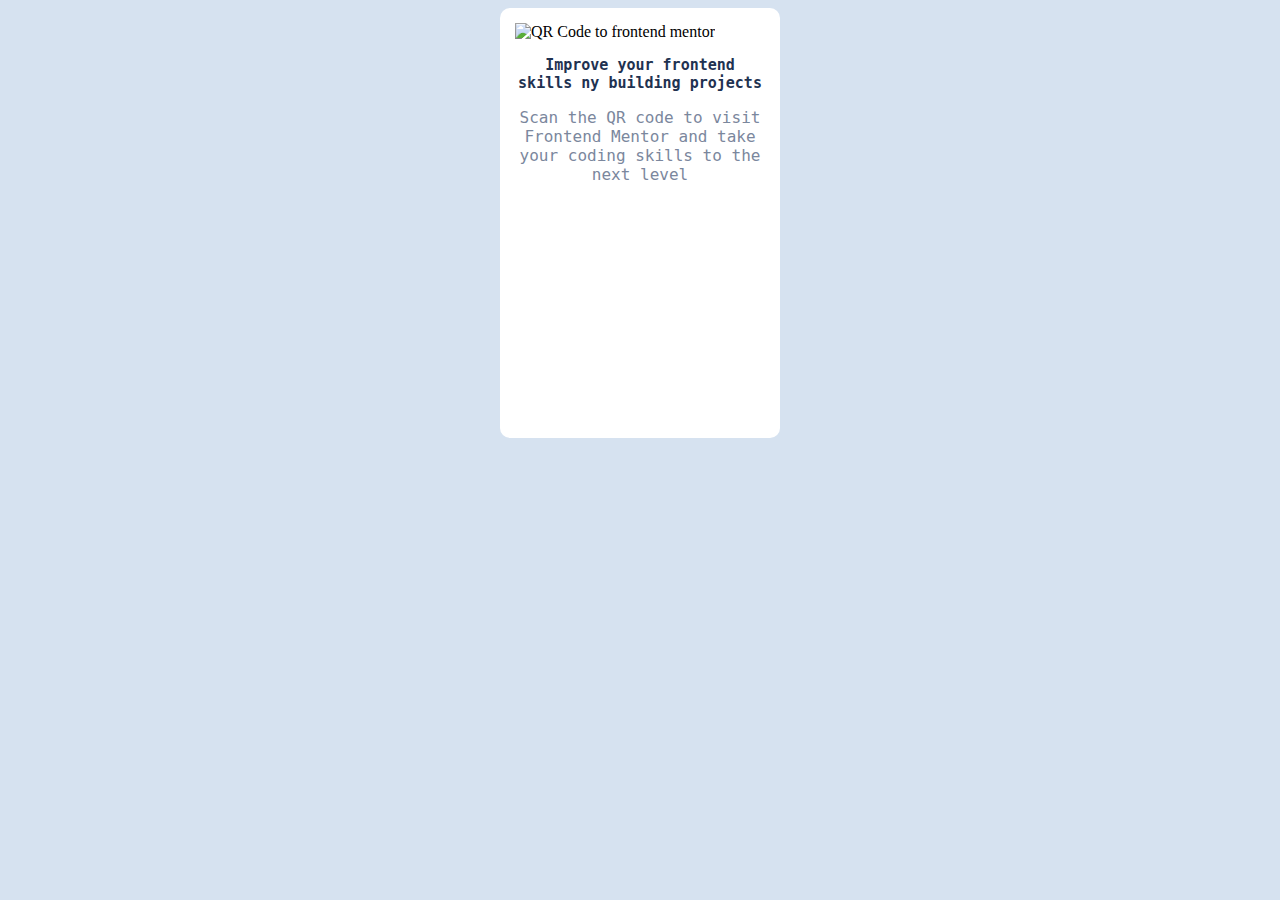
==== qr-code-component-main/qr-code.html @ d8cbbb6a "inital" ====
<!DOCTYPE html>
<html>
    <head>
        <title>
            QR Code Component
        </title>
        <link rel="stylesheet" href="styles.css">
    </head>
    <body>
        <div class="border">
            <img src= "C:\Users\USER\Documents\Projects\Frontend Mentor Projects\qr-code-component-main\qr-code-component-main\images\image-qr-code.png" alt="QR Code to frontend mentor" class= "imageSize">
            <p class="mainText">Improve your frontend skills ny building projects</p>
            <p class="subText">Scan the QR code to visit Frontend Mentor and take your coding skills to the next level</p>
        </div>
    </body>
</html>
---- qr-code-component-main/styles.css ----
body {
    background-color: hsl(212, 45%, 89%);
}

.mainText {
    font-size: 15px;
    color: hsl(218, 44%, 22%);
    font-family: 'Outfit', 'monospace';
    font-weight: 700;
    text-align: center;
}

.subText {
    color: hsl(220, 15%, 55%);
    font-family: 'Outfit', 'monospace';
    font-weight: 400;
    text-align: center;
}

.imageSize {
    width: 250px;
}

.border {
    width: 250px;
    height: 400px;
    background-color: hsl(0, 0%, 100%);
    padding: 15px;
    border-radius: 10px;
    margin: auto;
}

.center {
    display: flex;
  justify-content: center;
  align-items: center;
}
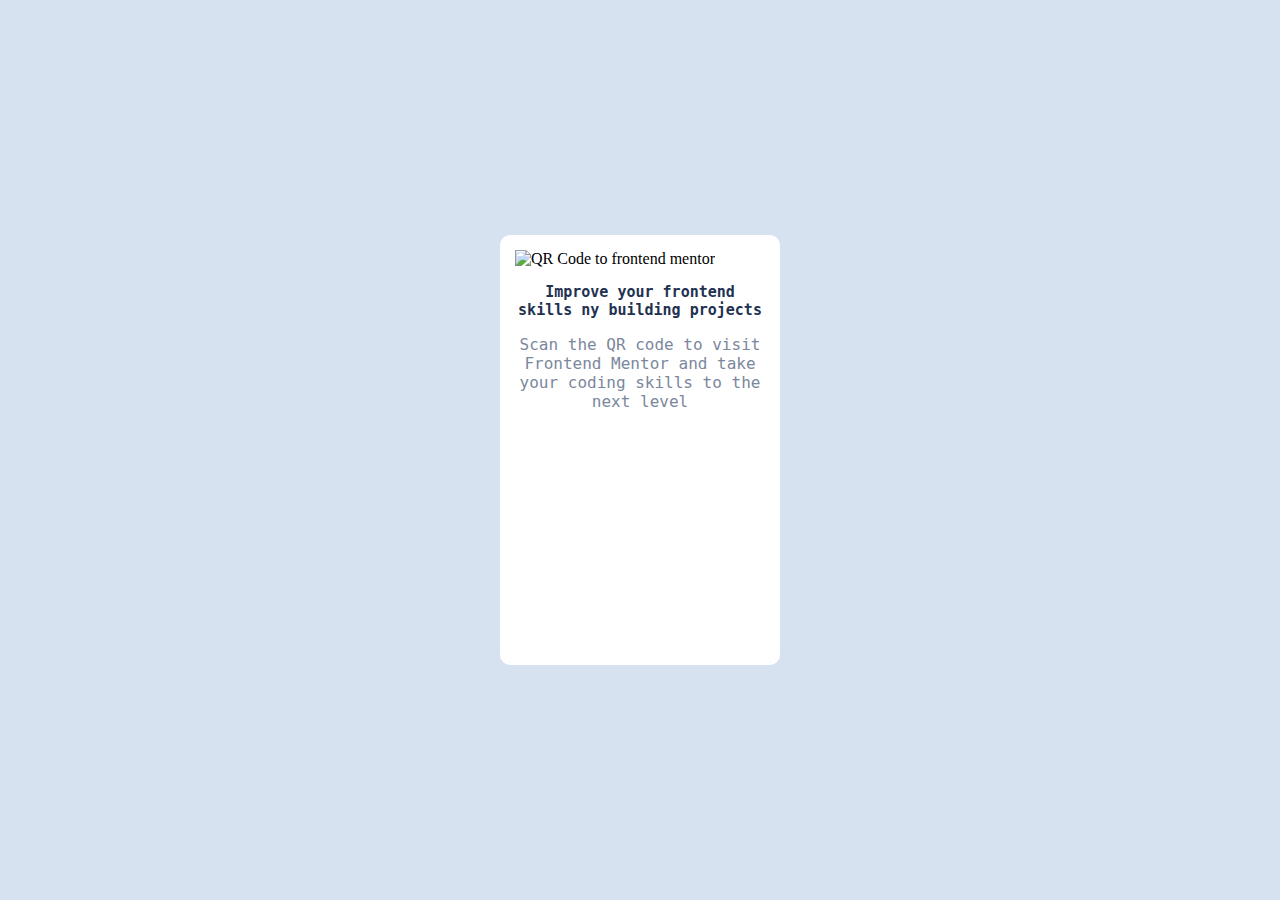
==== commit e6e45848: "Finally centered the div lol" ====
--- a/qr-code-component-main/qr-code.html
+++ b/qr-code-component-main/qr-code.html
@@ -7,7 +7,7 @@
         <link rel="stylesheet" href="styles.css">
     </head>
     <body>
-        <div class="border">
+        <div class="border center">
             <img src= "C:\Users\USER\Documents\Projects\Frontend Mentor Projects\qr-code-component-main\qr-code-component-main\images\image-qr-code.png" alt="QR Code to frontend mentor" class= "imageSize">
             <p class="mainText">Improve your frontend skills ny building projects</p>
             <p class="subText">Scan the QR code to visit Frontend Mentor and take your coding skills to the next level</p>
--- a/qr-code-component-main/styles.css
+++ b/qr-code-component-main/styles.css
@@ -31,7 +31,10 @@
 }
 
 .center {
-    display: flex;
-  justify-content: center;
-  align-items: center;
+    margin: 0;
+  position: absolute;
+  top: 50%;
+  left: 50%;
+  -ms-transform: translate(-50%, -50%);
+  transform: translate(-50%, -50%)
 }